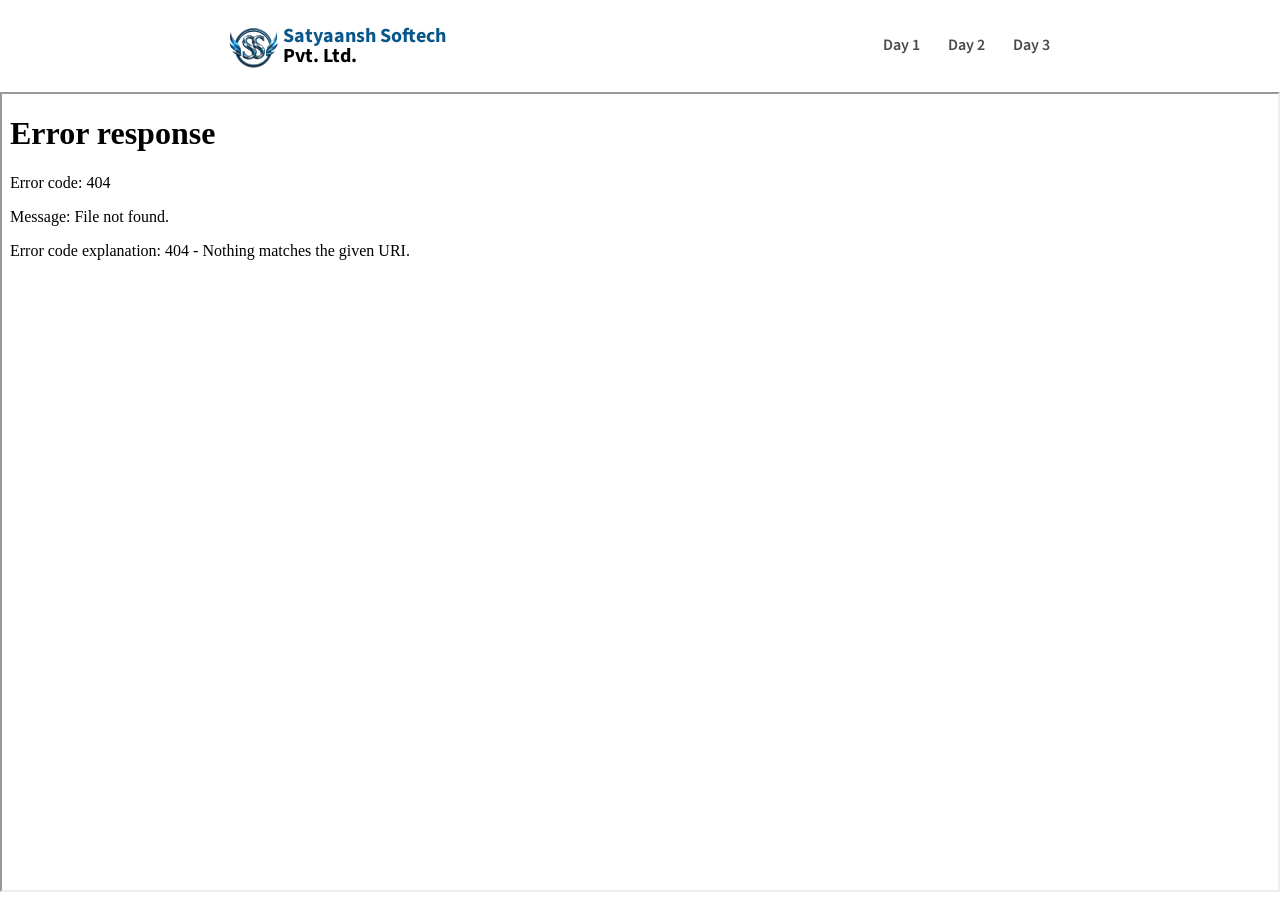
==== index.html @ d6aff536 "first commit" ====
<!doctype html>
<html lang="en">
   <head>
      <meta charset="UTF-8" />
      <meta name="viewport" content="width=device-width, initial-scale=1.0" />
      <title>SSPL | Arya P.G.</title>
      <link rel="stylesheet" href="1.css" />
   </head>
   <body>
      <div class="container">
         <!-- Navbar -->
         <div class="navbar">
            <!-- logo -->
            <div class="logo">
               <img src="image.png" alt="logo" />
               <div class="companyName">
                  <span>Satyaansh Softech</span>
                  Pvt. Ltd.
               </div>
            </div>

            <!-- Menu-Items -->
            <ul class="daysLink">
               <li onclick="loadPage('Day1/index.html')">Day 1</li>
               <li onclick="loadPage('Day2/index.html')">Day 2</li>
               <li onclick="loadPage('Day3/index.html')">Day 3</li>
            </ul>

            <!-- right button -->
            <button class="hamburger">
               <img src="hamburger.png" alt="menu" />
            </button>
         </div>

         <!-- Days -->
         <iframe
            id="dayFrame"
            src="Day1/index.html"
            width="100%"
            height="800">
         </iframe>
      </div>
      <script>
         const hamburger = document.querySelector(".hamburger");
         const daysLink = document.querySelector(".daysLink");

         hamburger.addEventListener("click", () => {
            daysLink.classList.toggle("active");
         });

         function loadPage(page) {
           let frame= document.getElementById("dayFrame")
           frame.src = page;
         }
      </script>
   </body>
</html>
---- 1.css ----
@import url("https://fonts.googleapis.com/css2?family=Source+Sans+3:ital,wght@0,200..900;1,200..900&display=swap");

* {
   margin: 0;
   padding: 0;
   box-sizing: border-box;
   font-family: "Source Sans 3", sans-serif;
}

/* Navbar */

.navbar {
   display: flex;
   justify-content: space-around;
   align-items: center;
   padding: 10px;
}

.logo {
   display: flex;
   align-items: center;
   gap: 5px;
   font-size: 20px;
}

.logo img {
   height: 72px;
}

.logo .companyName {
   display: flex;
   flex-direction: column;
   font-weight: bolder;
   line-height: 1em;
}

.logo .companyName span {
   color: #09568a;
}

/* Days */

.daysLink {
   display: flex;
   align-items: center;
   list-style: none;
   gap: 24px;
   font-weight: 600;
}

.daysLink li {
   color: #4a4a4a;
   padding: 2px;
   border-bottom: 2px solid transparent;
   border-radius: 3px;
   transition: all;
   animation-duration: 200ms;
}

.daysLink li:hover {
   border-color: #09568a;
   color: #09568a;
}

/* Button */
.hamburger {
   background: #000;
   color: white;
   border-radius: 3px;
   border: none;
   padding: 8px;
   padding-bottom: 4px;
}
.hamburger img {
   height: 20px;
}

.hamburger:hover {
   background: #000000da;
}

.hamburger {
   display: none;
}

/* Responsive */
@media screen and (max-width: 646px) {
   .daysLink {
      display: none;
   }

   .active {
      display: flex;
      flex-direction: column;
      background-color: #f6f3f3;
      width: 120px;
      position: absolute;
      top: 70px;
      right: 0;
      gap: 10px;
      padding: 10px;
   }

   .hamburger {
      display: block;
   }
}
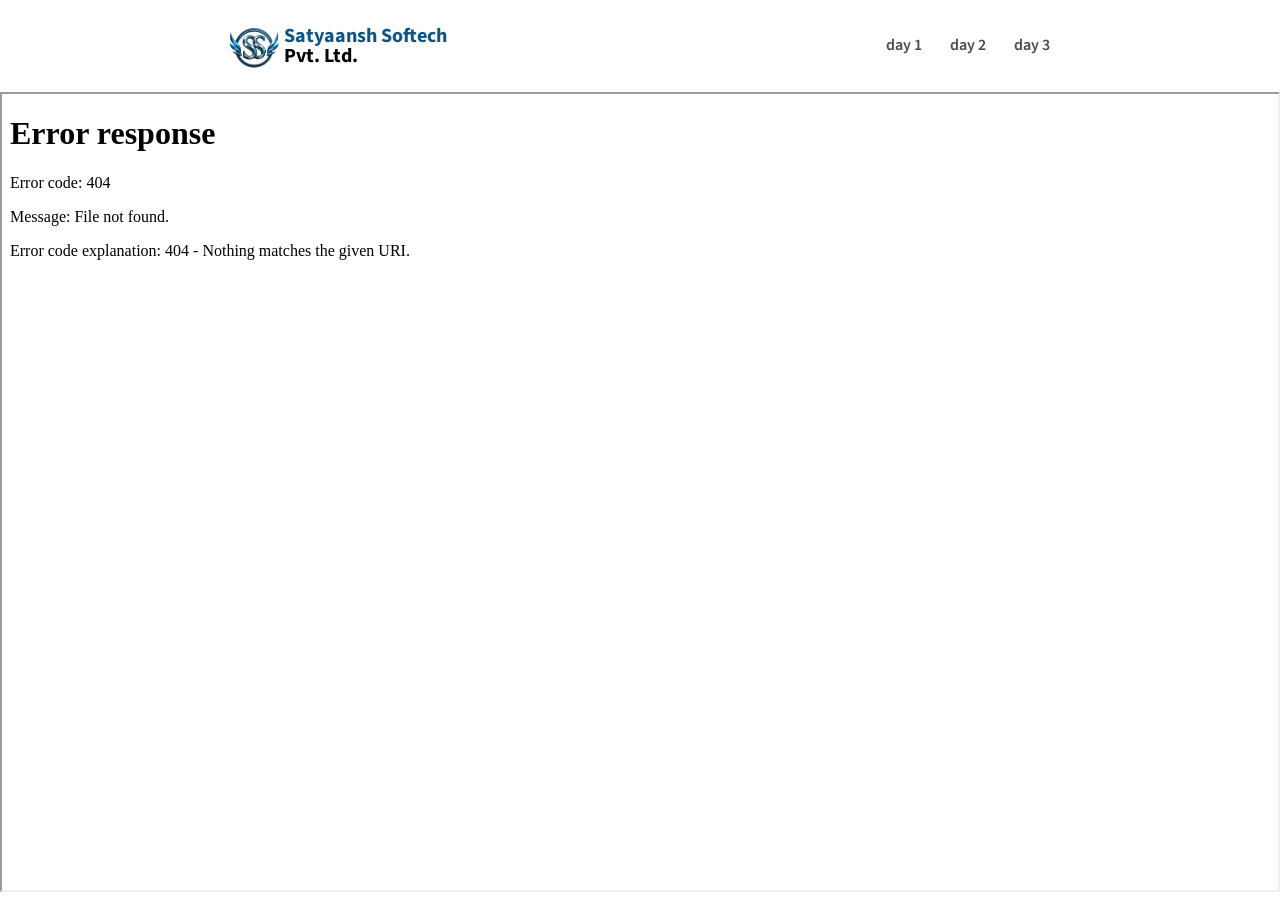
==== commit d89c89ce: "change" ====
--- a/index.html
+++ b/index.html
@@ -21,9 +21,9 @@
 
             <!-- Menu-Items -->
             <ul class="daysLink">
-               <li onclick="loadPage('Day1/index.html')">Day 1</li>
-               <li onclick="loadPage('Day2/index.html')">Day 2</li>
-               <li onclick="loadPage('Day3/index.html')">Day 3</li>
+               <li onclick="loadPage('day1/index.html')">day 1</li>
+               <li onclick="loadPage('day2/index.html')">day 2</li>
+               <li onclick="loadPage('day3/index.html')">day 3</li>
             </ul>
 
             <!-- right button -->
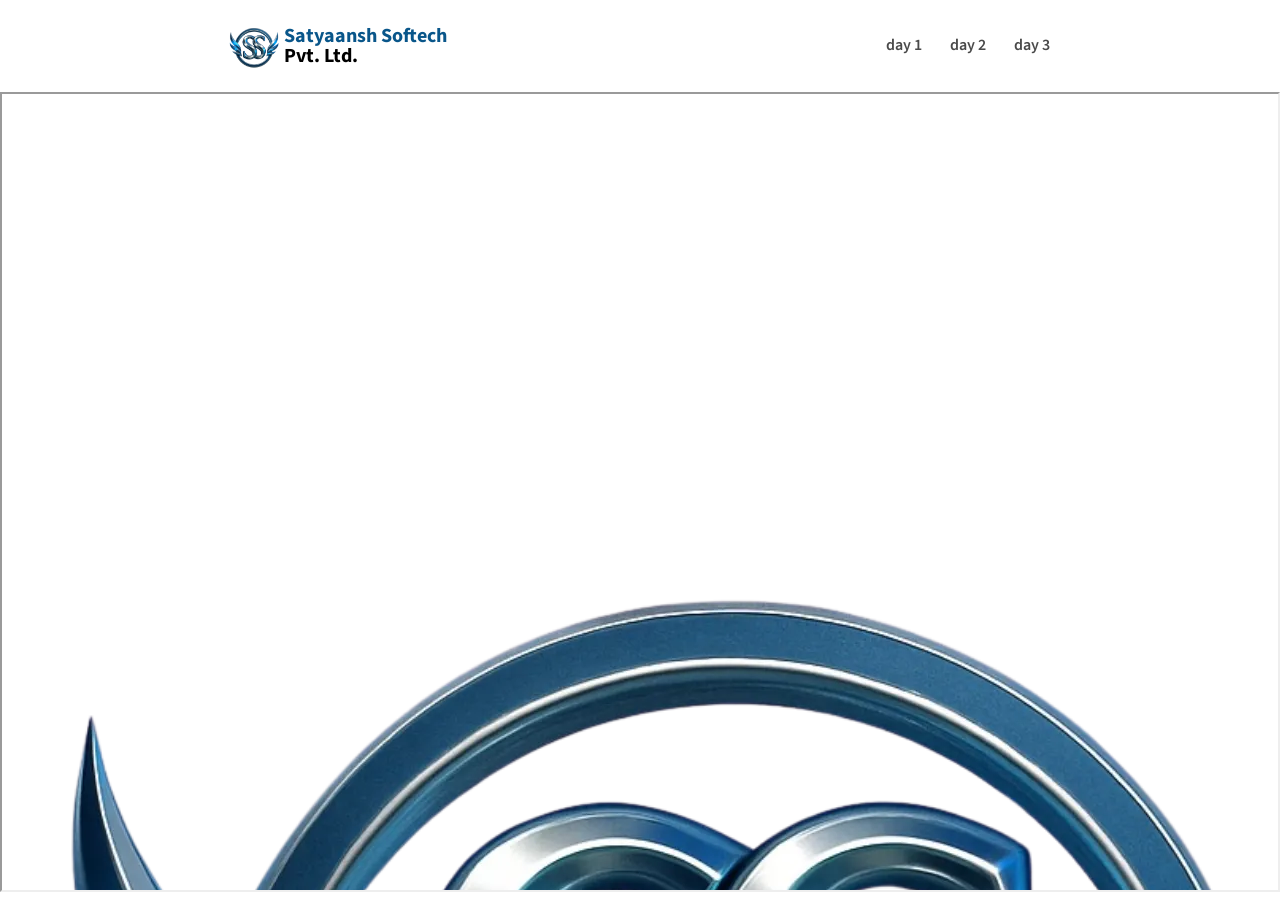
==== commit f4799a02: "more days added" ====
--- a/index.html
+++ b/index.html
@@ -35,7 +35,7 @@
          <!-- Days -->
          <iframe
             id="dayFrame"
-            src="Day1/index.html"
+            src="day1/"
             width="100%"
             height="800">
          </iframe>
